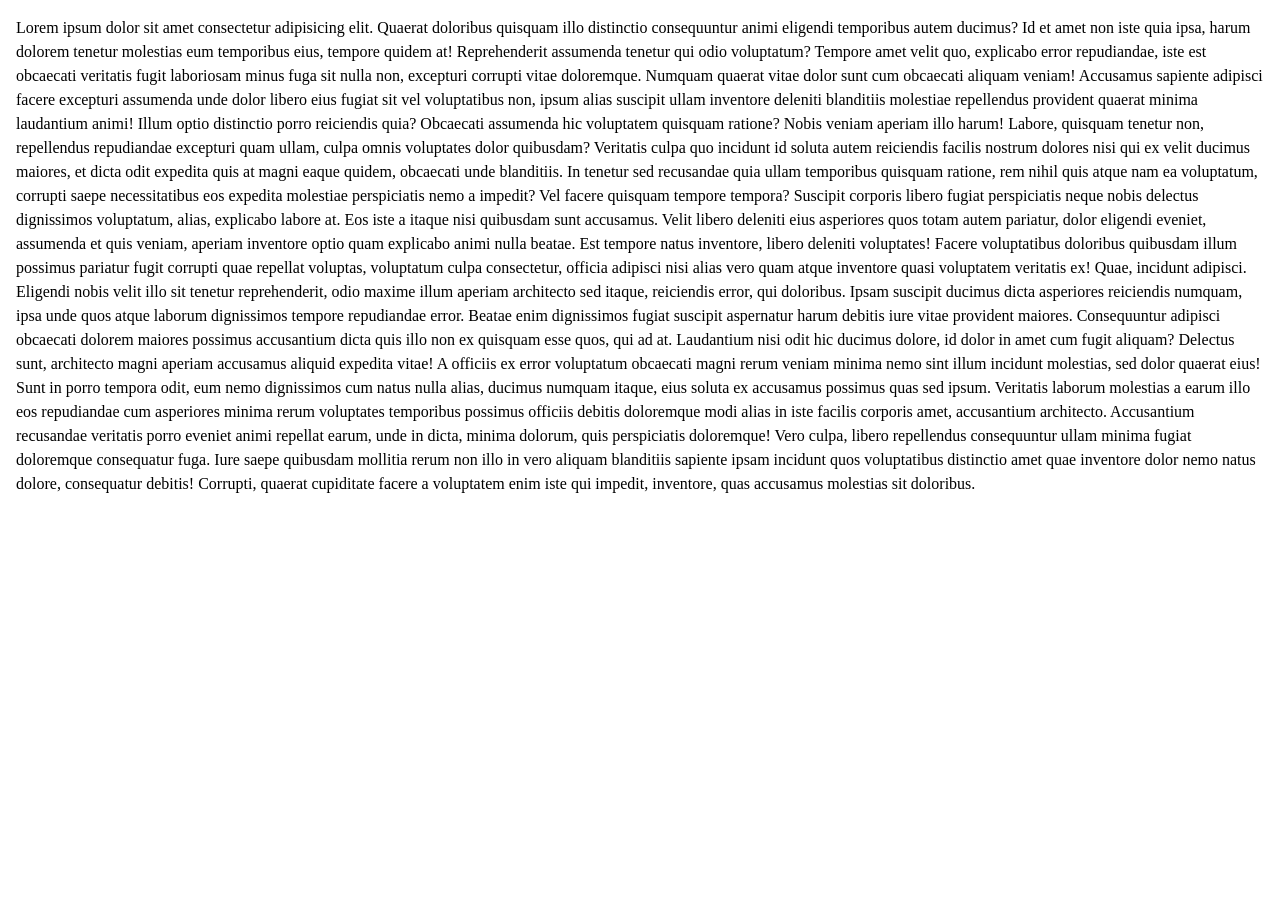
==== src/w7/layout/index.html @ 32b50b3c "Add initial layout and styling for week 7 components" ====
<!doctype html>
<html lang="ko">
  <head>
    <meta charset="UTF-8" />
    <meta name="viewport" content="width=device-width, initial-scale=1.0" />
    <title>Document</title>
    <link rel="stylesheet" href="./style/reset.css" />
    <link rel="stylesheet" href="./style/style.css" />
  </head>
  <body>
    <div class="wrap">
      <div class="control left">
        <div class="component">
          <h3>Lorem ipsum dolor sit amet.</h3>
          <input type="number" />
        </div>
        <div class="component">
          <h3>Lorem ipsum dolor sit amet.</h3>
          <input type="number" />
        </div>
        <div class="component">
          <h3>Lorem ipsum dolor sit amet.</h3>
          <input type="number" />
        </div>
        <div class="line">
          <div class="step">+1</div>
          <div class="sample">
            Lorem ipsum dolor sit amet consectetur adipisicing elit. Odio,
            velit.
          </div>
          <div class="actions">
            <div class="size">0.1234rem</div>
            <button class="remove">삭제</button>
          </div>
        </div>
        <div class="line">
          <div class="step">+1</div>
          <div class="sample">
            Lorem ipsum dolor sit amet consectetur adipisicing elit. Odio,
            velit.
          </div>
          <div class="actions">
            <div class="size">0.1234rem</div>
            <button class="remove">삭제</button>
          </div>
        </div>
        <div class="line">
          <div class="step">+1</div>
          <div class="sample">
            Lorem ipsum dolor sit amet consectetur adipisicing elit. Odio,
            velit.
          </div>
          <div class="actions">
            <div class="size">0.1234rem</div>
            <button class="remove">삭제</button>
          </div>
        </div>
      </div>
      <div class="control right">
        <div class="component">
          <h3>Lorem ipsum dolor sit amet.</h3>
          <input type="number" />
        </div>
        <div class="component">
          <h3>Lorem ipsum dolor sit amet.</h3>
          <input type="number" />
        </div>
        <div class="component">
          <h3>Lorem ipsum dolor sit amet.</h3>
          <input type="number" />
        </div>
        <div class="line">
          <div class="step">+1</div>
          <div class="sample">
            Lorem ipsum dolor sit amet consectetur adipisicing elit. Odio,
            velit.
          </div>
          <div class="actions">
            <div class="size">0.1234rem</div>
            <button class="remove">삭제</button>
          </div>
        </div>
        <div class="line">
          <div class="step">+1</div>
          <div class="sample">
            Lorem ipsum dolor sit amet consectetur adipisicing elit. Odio,
            velit.
          </div>
          <div class="actions">
            <div class="size">0.1234rem</div>
            <button class="remove">삭제</button>
          </div>
        </div>
        <div class="line">
          <div class="step">+1</div>
          <div class="sample">
            Lorem ipsum dolor sit amet consectetur adipisicing elit. Odio,
            velit.
          </div>
          <div class="actions">
            <div class="size">0.1234rem</div>
            <button class="remove">삭제</button>
          </div>
        </div>
      </div>
      <div class="demo">
        Lorem ipsum dolor sit amet consectetur adipisicing elit. Quaerat
        doloribus quisquam illo distinctio consequuntur animi eligendi
        temporibus autem ducimus? Id et amet non iste quia ipsa, harum dolorem
        tenetur molestias eum temporibus eius, tempore quidem at! Reprehenderit
        assumenda tenetur qui odio voluptatum? Tempore amet velit quo, explicabo
        error repudiandae, iste est obcaecati veritatis fugit laboriosam minus
        fuga sit nulla non, excepturi corrupti vitae doloremque. Numquam quaerat
        vitae dolor sunt cum obcaecati aliquam veniam! Accusamus sapiente
        adipisci facere excepturi assumenda unde dolor libero eius fugiat sit
        vel voluptatibus non, ipsum alias suscipit ullam inventore deleniti
        blanditiis molestiae repellendus provident quaerat minima laudantium
        animi! Illum optio distinctio porro reiciendis quia? Obcaecati assumenda
        hic voluptatem quisquam ratione? Nobis veniam aperiam illo harum!
        Labore, quisquam tenetur non, repellendus repudiandae excepturi quam
        ullam, culpa omnis voluptates dolor quibusdam? Veritatis culpa quo
        incidunt id soluta autem reiciendis facilis nostrum dolores nisi qui ex
        velit ducimus maiores, et dicta odit expedita quis at magni eaque
        quidem, obcaecati unde blanditiis. In tenetur sed recusandae quia ullam
        temporibus quisquam ratione, rem nihil quis atque nam ea voluptatum,
        corrupti saepe necessitatibus eos expedita molestiae perspiciatis nemo a
        impedit? Vel facere quisquam tempore tempora? Suscipit corporis libero
        fugiat perspiciatis neque nobis delectus dignissimos voluptatum, alias,
        explicabo labore at. Eos iste a itaque nisi quibusdam sunt accusamus.
        Velit libero deleniti eius asperiores quos totam autem pariatur, dolor
        eligendi eveniet, assumenda et quis veniam, aperiam inventore optio quam
        explicabo animi nulla beatae. Est tempore natus inventore, libero
        deleniti voluptates! Facere voluptatibus doloribus quibusdam illum
        possimus pariatur fugit corrupti quae repellat voluptas, voluptatum
        culpa consectetur, officia adipisci nisi alias vero quam atque inventore
        quasi voluptatem veritatis ex! Quae, incidunt adipisci. Eligendi nobis
        velit illo sit tenetur reprehenderit, odio maxime illum aperiam
        architecto sed itaque, reiciendis error, qui doloribus. Ipsam suscipit
        ducimus dicta asperiores reiciendis numquam, ipsa unde quos atque
        laborum dignissimos tempore repudiandae error. Beatae enim dignissimos
        fugiat suscipit aspernatur harum debitis iure vitae provident maiores.
        Consequuntur adipisci obcaecati dolorem maiores possimus accusantium
        dicta quis illo non ex quisquam esse quos, qui ad at. Laudantium nisi
        odit hic ducimus dolore, id dolor in amet cum fugit aliquam? Delectus
        sunt, architecto magni aperiam accusamus aliquid expedita vitae! A
        officiis ex error voluptatum obcaecati magni rerum veniam minima nemo
        sint illum incidunt molestias, sed dolor quaerat eius! Sunt in porro
        tempora odit, eum nemo dignissimos cum natus nulla alias, ducimus
        numquam itaque, eius soluta ex accusamus possimus quas sed ipsum.
        Veritatis laborum molestias a earum illo eos repudiandae cum asperiores
        minima rerum voluptates temporibus possimus officiis debitis doloremque
        modi alias in iste facilis corporis amet, accusantium architecto.
        Accusantium recusandae veritatis porro eveniet animi repellat earum,
        unde in dicta, minima dolorum, quis perspiciatis doloremque! Vero culpa,
        libero repellendus consequuntur ullam minima fugiat doloremque
        consequatur fuga. Iure saepe quibusdam mollitia rerum non illo in vero
        aliquam blanditiis sapiente ipsam incidunt quos voluptatibus distinctio
        amet quae inventore dolor nemo natus dolore, consequatur debitis!
        Corrupti, quaerat cupiditate facere a voluptatem enim iste qui impedit,
        inventore, quas accusamus molestias sit doloribus.
      </div>
    </div>
  </body>
</html>
---- src/w7/layout/style/style.css ----
.wrap {
  display: grid;
  grid-template-columns: 1fr 1fr;
  grid-template-rows: auto auto auto auto auto auto;
  column-gap: 1.5rem;
  row-gap: 1rem;
}

.control {
  position: relative;
  display: grid;
  grid-template-rows: subgrid;
  grid-row: 1 / -1;

  padding-inline: 1rem;
  padding-block: 1rem;

  &.left {
    grid-column: 1 / span 1;

    transform: translate(-100%, 0);

    background: oklch(0.95 0.1 0 / 90%);
  }

  &.right {
    grid-column: 2 / span 1;

    transform: translate(100%, 0);

    background: oklch(0.95 0.1 120deg / 90%);
  }

  .line {
    display: flex;
    justify-content: space-between;
    align-items: center;
    gap: 1rem;

    > .step,
    > .actions {
      flex: 0 0;
    }
    > .sample {
      flex: 1 1;
    }

    > .actions {
      display: grid;
      > * {
        grid-column: 1 / -1;
        grid-row: 1 / -1;
      }
    }
  }
}

.demo {
  grid-column: 1 / -1;
  grid-row: 1 / -1;

  padding-inline: 1rem;
  padding-block: 1rem;
}
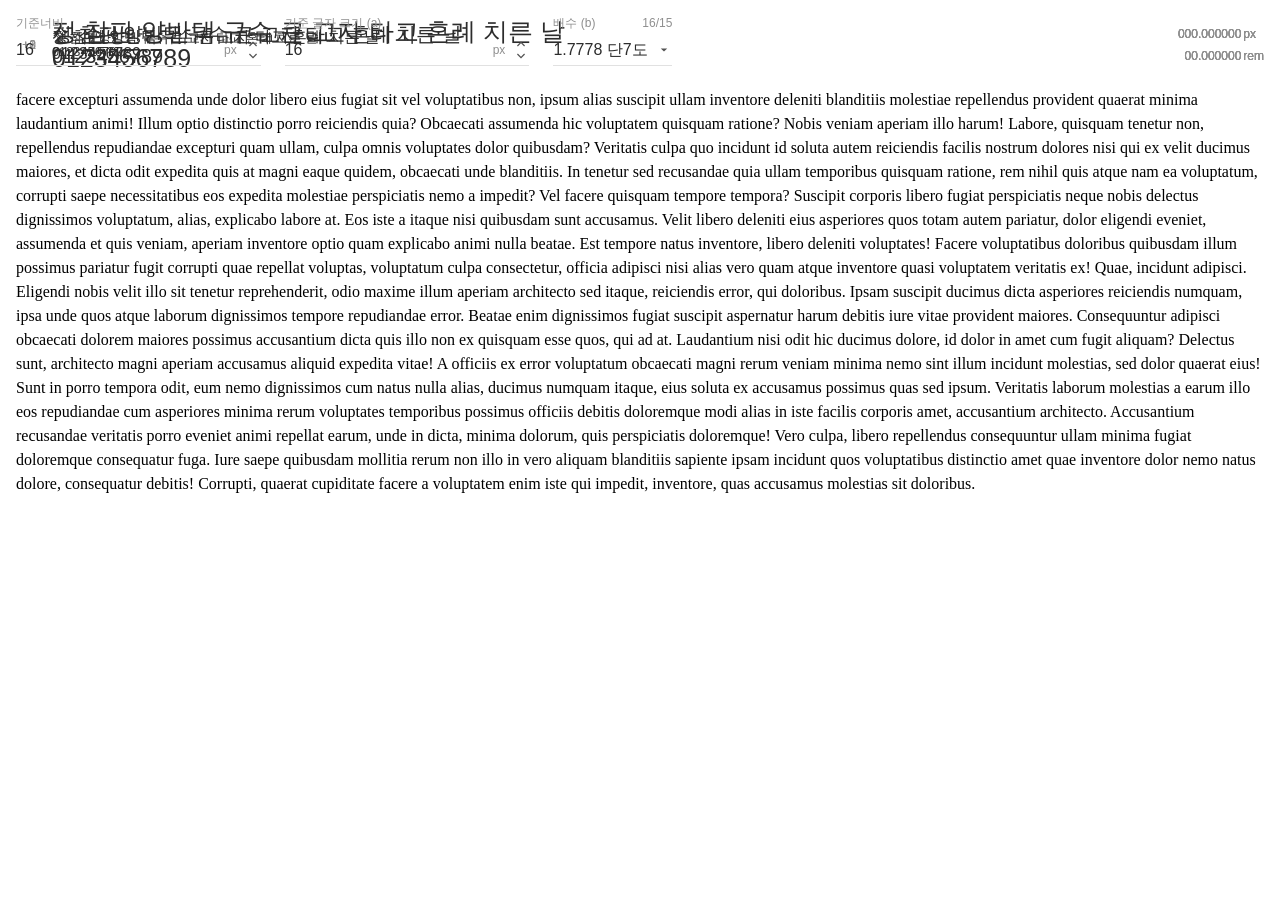
==== commit a85a607a: "Add layout and functionality for fluid type scale feature with new components and styles" ====
--- a/src/w7/layout/index.html
+++ b/src/w7/layout/index.html
@@ -5,160 +5,215 @@
     <meta name="viewport" content="width=device-width, initial-scale=1.0" />
     <title>Document</title>
     <link rel="stylesheet" href="./style/reset.css" />
+    <link rel="stylesheet" href="./style/layouts.css" />
     <link rel="stylesheet" href="./style/style.css" />
+    <script src="./script/script.js" defer></script>
   </head>
   <body>
-    <div class="wrap">
-      <div class="control left">
-        <div class="component">
-          <h3>Lorem ipsum dolor sit amet.</h3>
-          <input type="number" />
+    <div class="side-panels" data-lines="4">
+      <div class="side-panel left">
+        <div class="switcher-container panel-config">
+          <div class="switcher">
+            <div class="component">
+              <label class="component-label" for="base-width">기준너비</label>
+              <div class="number-control">
+                <input id="base-width" type="number" value="16" step="1" />
+                <span class="unit">px</span>
+                <div class="number-buttons">
+                  <button
+                    class="number-step"
+                    type="button"
+                    data-step="1"
+                    aria-label="기준너비 1 증가"
+                  >
+                    <span class="step-icon">
+                      <img src="./assets/step-up.svg" alt="" />
+                    </span>
+                  </button>
+                  <button
+                    class="number-step"
+                    type="button"
+                    data-step="-1"
+                    aria-label="기준너비 1 감소"
+                  >
+                    <span class="step-icon">
+                      <img src="./assets/step-down.svg" alt="" />
+                    </span>
+                  </button>
+                </div>
+              </div>
+            </div>
+            <div class="component">
+              <label class="component-label" for="base-font-size">
+                기준 글자 크기 (a)
+              </label>
+              <div class="number-control">
+                <input
+                  id="base-font-size"
+                  type="number"
+                  value="16"
+                  step="1"
+                />
+                <span class="unit">px</span>
+                <div class="number-buttons">
+                  <button
+                    class="number-step"
+                    type="button"
+                    data-step="1"
+                    aria-label="기준 글자 크기 1 증가"
+                  >
+                    <span class="step-icon">
+                      <img src="./assets/step-up.svg" alt="" />
+                    </span>
+                  </button>
+                  <button
+                    class="number-step"
+                    type="button"
+                    data-step="-1"
+                    aria-label="기준 글자 크기 1 감소"
+                  >
+                    <span class="step-icon">
+                      <img src="./assets/step-down.svg" alt="" />
+                    </span>
+                  </button>
+                </div>
+              </div>
+            </div>
+            <div class="component">
+              <div class="component-label-row">
+                <label class="component-label" for="scale-select">
+                  배수 (b)
+                </label>
+                <span class="component-meta">16/15</span>
+              </div>
+              <div class="scale-control">
+                <select id="scale-select" aria-label="배수">
+                  <option value="1.7778">1.7778 단7도</option>
+                </select>
+                <span class="dropdown-icon">
+                  <img src="./assets/dropdown.svg" alt="" />
+                </span>
+              </div>
+            </div>
+          </div>
         </div>
-        <div class="component">
-          <h3>Lorem ipsum dolor sit amet.</h3>
-          <input type="number" />
-        </div>
-        <div class="component">
-          <h3>Lorem ipsum dolor sit amet.</h3>
-          <input type="number" />
-        </div>
-        <div class="line">
-          <div class="step">+1</div>
-          <div class="sample">
-            Lorem ipsum dolor sit amet consectetur adipisicing elit. Odio,
-            velit.
-          </div>
-          <div class="actions">
-            <div class="size">0.1234rem</div>
-            <button class="remove">삭제</button>
-          </div>
-        </div>
-        <div class="line">
-          <div class="step">+1</div>
-          <div class="sample">
-            Lorem ipsum dolor sit amet consectetur adipisicing elit. Odio,
-            velit.
-          </div>
-          <div class="actions">
-            <div class="size">0.1234rem</div>
-            <button class="remove">삭제</button>
-          </div>
-        </div>
-        <div class="line">
-          <div class="step">+1</div>
-          <div class="sample">
-            Lorem ipsum dolor sit amet consectetur adipisicing elit. Odio,
-            velit.
-          </div>
-          <div class="actions">
-            <div class="size">0.1234rem</div>
-            <button class="remove">삭제</button>
+        <div class="scale-list">
+          <div class="scale-row">
+            <div class="scale-step">+1</div>
+            <div class="scale-sample" style="font-size: 12.8px">
+              <p>정 참판 양반댁 규수 큰 교자 타고 혼례 치른 날</p>
+              <p>0123456789</p>
+            </div>
+            <div class="scale-actions">
+              <div class="scale-size">
+                <span>000.000000</span>
+                <span>px</span>
+                <span>00.000000</span>
+                <span>rem</span>
+              </div>
+            </div>
+          </div>
+          <div class="scale-row">
+            <div class="scale-step">0</div>
+            <div class="scale-sample">
+              <p>정 참판 양반댁 규수 큰 교자 타고 혼례 치른 날</p>
+              <p>0123456789</p>
+            </div>
+            <div class="scale-actions">
+              <div class="scale-size">
+                <span>000.000000</span>
+                <span>px</span>
+                <span>00.000000</span>
+                <span>rem</span>
+              </div>
+            </div>
+          </div>
+          <div class="scale-row">
+            <div class="scale-step">+2</div>
+            <div class="scale-sample" style="font-size: 20px">
+              <p>정 참판 양반댁 규수 큰 교자 타고 혼례 치른 날</p>
+              <p>0123456789</p>
+            </div>
+            <div class="scale-actions">
+              <div class="scale-size">
+                <span>000.000000</span>
+                <span>px</span>
+                <span>00.000000</span>
+                <span>rem</span>
+              </div>
+            </div>
+          </div>
+          <div class="scale-row">
+            <div class="scale-step">+3</div>
+            <div class="scale-sample" style="font-size: 25px">
+              <p>정 참판 양반댁 규수 큰 교자 타고 혼례 치른 날</p>
+              <p>0123456789</p>
+            </div>
+            <div class="scale-actions">
+              <div class="scale-size">
+                <span>000.000000</span>
+                <span>px</span>
+                <span>00.000000</span>
+                <span>rem</span>
+              </div>
+            </div>
           </div>
         </div>
       </div>
-      <div class="control right">
-        <div class="component">
-          <h3>Lorem ipsum dolor sit amet.</h3>
-          <input type="number" />
-        </div>
-        <div class="component">
-          <h3>Lorem ipsum dolor sit amet.</h3>
-          <input type="number" />
-        </div>
-        <div class="component">
-          <h3>Lorem ipsum dolor sit amet.</h3>
-          <input type="number" />
-        </div>
-        <div class="line">
-          <div class="step">+1</div>
-          <div class="sample">
-            Lorem ipsum dolor sit amet consectetur adipisicing elit. Odio,
-            velit.
-          </div>
-          <div class="actions">
-            <div class="size">0.1234rem</div>
-            <button class="remove">삭제</button>
-          </div>
-        </div>
-        <div class="line">
-          <div class="step">+1</div>
-          <div class="sample">
-            Lorem ipsum dolor sit amet consectetur adipisicing elit. Odio,
-            velit.
-          </div>
-          <div class="actions">
-            <div class="size">0.1234rem</div>
-            <button class="remove">삭제</button>
-          </div>
-        </div>
-        <div class="line">
-          <div class="step">+1</div>
-          <div class="sample">
-            Lorem ipsum dolor sit amet consectetur adipisicing elit. Odio,
-            velit.
-          </div>
-          <div class="actions">
-            <div class="size">0.1234rem</div>
-            <button class="remove">삭제</button>
-          </div>
-        </div>
-      </div>
-      <div class="demo">
-        Lorem ipsum dolor sit amet consectetur adipisicing elit. Quaerat
-        doloribus quisquam illo distinctio consequuntur animi eligendi
-        temporibus autem ducimus? Id et amet non iste quia ipsa, harum dolorem
-        tenetur molestias eum temporibus eius, tempore quidem at! Reprehenderit
-        assumenda tenetur qui odio voluptatum? Tempore amet velit quo, explicabo
-        error repudiandae, iste est obcaecati veritatis fugit laboriosam minus
-        fuga sit nulla non, excepturi corrupti vitae doloremque. Numquam quaerat
-        vitae dolor sunt cum obcaecati aliquam veniam! Accusamus sapiente
-        adipisci facere excepturi assumenda unde dolor libero eius fugiat sit
-        vel voluptatibus non, ipsum alias suscipit ullam inventore deleniti
-        blanditiis molestiae repellendus provident quaerat minima laudantium
-        animi! Illum optio distinctio porro reiciendis quia? Obcaecati assumenda
-        hic voluptatem quisquam ratione? Nobis veniam aperiam illo harum!
-        Labore, quisquam tenetur non, repellendus repudiandae excepturi quam
-        ullam, culpa omnis voluptates dolor quibusdam? Veritatis culpa quo
-        incidunt id soluta autem reiciendis facilis nostrum dolores nisi qui ex
-        velit ducimus maiores, et dicta odit expedita quis at magni eaque
-        quidem, obcaecati unde blanditiis. In tenetur sed recusandae quia ullam
-        temporibus quisquam ratione, rem nihil quis atque nam ea voluptatum,
-        corrupti saepe necessitatibus eos expedita molestiae perspiciatis nemo a
-        impedit? Vel facere quisquam tempore tempora? Suscipit corporis libero
-        fugiat perspiciatis neque nobis delectus dignissimos voluptatum, alias,
-        explicabo labore at. Eos iste a itaque nisi quibusdam sunt accusamus.
-        Velit libero deleniti eius asperiores quos totam autem pariatur, dolor
-        eligendi eveniet, assumenda et quis veniam, aperiam inventore optio quam
-        explicabo animi nulla beatae. Est tempore natus inventore, libero
-        deleniti voluptates! Facere voluptatibus doloribus quibusdam illum
-        possimus pariatur fugit corrupti quae repellat voluptas, voluptatum
-        culpa consectetur, officia adipisci nisi alias vero quam atque inventore
-        quasi voluptatem veritatis ex! Quae, incidunt adipisci. Eligendi nobis
-        velit illo sit tenetur reprehenderit, odio maxime illum aperiam
-        architecto sed itaque, reiciendis error, qui doloribus. Ipsam suscipit
-        ducimus dicta asperiores reiciendis numquam, ipsa unde quos atque
-        laborum dignissimos tempore repudiandae error. Beatae enim dignissimos
-        fugiat suscipit aspernatur harum debitis iure vitae provident maiores.
-        Consequuntur adipisci obcaecati dolorem maiores possimus accusantium
-        dicta quis illo non ex quisquam esse quos, qui ad at. Laudantium nisi
-        odit hic ducimus dolore, id dolor in amet cum fugit aliquam? Delectus
-        sunt, architecto magni aperiam accusamus aliquid expedita vitae! A
-        officiis ex error voluptatum obcaecati magni rerum veniam minima nemo
-        sint illum incidunt molestias, sed dolor quaerat eius! Sunt in porro
-        tempora odit, eum nemo dignissimos cum natus nulla alias, ducimus
-        numquam itaque, eius soluta ex accusamus possimus quas sed ipsum.
-        Veritatis laborum molestias a earum illo eos repudiandae cum asperiores
-        minima rerum voluptates temporibus possimus officiis debitis doloremque
-        modi alias in iste facilis corporis amet, accusantium architecto.
-        Accusantium recusandae veritatis porro eveniet animi repellat earum,
-        unde in dicta, minima dolorum, quis perspiciatis doloremque! Vero culpa,
-        libero repellendus consequuntur ullam minima fugiat doloremque
-        consequatur fuga. Iure saepe quibusdam mollitia rerum non illo in vero
-        aliquam blanditiis sapiente ipsam incidunt quos voluptatibus distinctio
-        amet quae inventore dolor nemo natus dolore, consequatur debitis!
-        Corrupti, quaerat cupiditate facere a voluptatem enim iste qui impedit,
-        inventore, quas accusamus molestias sit doloribus.
-      </div>
+    </div>
+    <div class="demo-text">
+      Lorem ipsum dolor sit amet consectetur adipisicing elit. Quaerat doloribus
+      quisquam illo distinctio consequuntur animi eligendi temporibus autem
+      ducimus? Id et amet non iste quia ipsa, harum dolorem tenetur molestias
+      eum temporibus eius, tempore quidem at! Reprehenderit assumenda tenetur
+      qui odio voluptatum? Tempore amet velit quo, explicabo error repudiandae,
+      iste est obcaecati veritatis fugit laboriosam minus fuga sit nulla non,
+      excepturi corrupti vitae doloremque. Numquam quaerat vitae dolor sunt cum
+      obcaecati aliquam veniam! Accusamus sapiente adipisci facere excepturi
+      assumenda unde dolor libero eius fugiat sit vel voluptatibus non, ipsum
+      alias suscipit ullam inventore deleniti blanditiis molestiae repellendus
+      provident quaerat minima laudantium animi! Illum optio distinctio porro
+      reiciendis quia? Obcaecati assumenda hic voluptatem quisquam ratione?
+      Nobis veniam aperiam illo harum! Labore, quisquam tenetur non, repellendus
+      repudiandae excepturi quam ullam, culpa omnis voluptates dolor quibusdam?
+      Veritatis culpa quo incidunt id soluta autem reiciendis facilis nostrum
+      dolores nisi qui ex velit ducimus maiores, et dicta odit expedita quis at
+      magni eaque quidem, obcaecati unde blanditiis. In tenetur sed recusandae
+      quia ullam temporibus quisquam ratione, rem nihil quis atque nam ea
+      voluptatum, corrupti saepe necessitatibus eos expedita molestiae
+      perspiciatis nemo a impedit? Vel facere quisquam tempore tempora? Suscipit
+      corporis libero fugiat perspiciatis neque nobis delectus dignissimos
+      voluptatum, alias, explicabo labore at. Eos iste a itaque nisi quibusdam
+      sunt accusamus. Velit libero deleniti eius asperiores quos totam autem
+      pariatur, dolor eligendi eveniet, assumenda et quis veniam, aperiam
+      inventore optio quam explicabo animi nulla beatae. Est tempore natus
+      inventore, libero deleniti voluptates! Facere voluptatibus doloribus
+      quibusdam illum possimus pariatur fugit corrupti quae repellat voluptas,
+      voluptatum culpa consectetur, officia adipisci nisi alias vero quam atque
+      inventore quasi voluptatem veritatis ex! Quae, incidunt adipisci. Eligendi
+      nobis velit illo sit tenetur reprehenderit, odio maxime illum aperiam
+      architecto sed itaque, reiciendis error, qui doloribus. Ipsam suscipit
+      ducimus dicta asperiores reiciendis numquam, ipsa unde quos atque laborum
+      dignissimos tempore repudiandae error. Beatae enim dignissimos fugiat
+      suscipit aspernatur harum debitis iure vitae provident maiores.
+      Consequuntur adipisci obcaecati dolorem maiores possimus accusantium dicta
+      quis illo non ex quisquam esse quos, qui ad at. Laudantium nisi odit hic
+      ducimus dolore, id dolor in amet cum fugit aliquam? Delectus sunt,
+      architecto magni aperiam accusamus aliquid expedita vitae! A officiis ex
+      error voluptatum obcaecati magni rerum veniam minima nemo sint illum
+      incidunt molestias, sed dolor quaerat eius! Sunt in porro tempora odit,
+      eum nemo dignissimos cum natus nulla alias, ducimus numquam itaque, eius
+      soluta ex accusamus possimus quas sed ipsum. Veritatis laborum molestias a
+      earum illo eos repudiandae cum asperiores minima rerum voluptates
+      temporibus possimus officiis debitis doloremque modi alias in iste facilis
+      corporis amet, accusantium architecto. Accusantium recusandae veritatis
+      porro eveniet animi repellat earum, unde in dicta, minima dolorum, quis
+      perspiciatis doloremque! Vero culpa, libero repellendus consequuntur ullam
+      minima fugiat doloremque consequatur fuga. Iure saepe quibusdam mollitia
+      rerum non illo in vero aliquam blanditiis sapiente ipsam incidunt quos
+      voluptatibus distinctio amet quae inventore dolor nemo natus dolore,
+      consequatur debitis! Corrupti, quaerat cupiditate facere a voluptatem enim
+      iste qui impedit, inventore, quas accusamus molestias sit doloribus.
     </div>
   </body>
 </html>
--- a/src/w7/layout/style/layouts.css
+++ b/src/w7/layout/style/layouts.css
@@ -0,0 +1,36 @@
+.switcher-container {
+  --px: 1rem;
+  --py: 1rem;
+
+  container-type: inline-size;
+  padding-inline: var(--px);
+  padding-block: var(--py);
+}
+
+.switcher {
+  --children-min-width: 10rem;
+  --column-gap: 1rem;
+  --row-gap: 3rem;
+
+  display: flex;
+  flex-wrap: wrap;
+  column-gap: var(--column-gap);
+  row-gap: var(--row-gap);
+
+  > * {
+    flex: 1 1
+      clamp(
+        0px,
+        round(
+          up,
+          calc(
+            sibling-count() * var(--children-min-width) +
+              (sibling-count() - 1) * var(--column-gap) - 100cqi
+          ),
+          100cqi
+        ),
+        100cqi
+      );
+    min-width: 0;
+  }
+}
--- a/src/w7/layout/style/style.css
+++ b/src/w7/layout/style/style.css
@@ -1,64 +1,238 @@
-.wrap {
+.side-panels {
   display: grid;
-  grid-template-columns: 1fr 1fr;
-  grid-template-rows: auto auto auto auto auto auto;
-  column-gap: 1.5rem;
+  grid-template-columns: minmax(0, 1fr);
+  grid-template-rows: auto repeat(attr(data-lines type(<integer>), 1), auto);
+}
+
+.side-panel {
+  display: grid;
+  grid-row: 1 / -1;
+  grid-template-rows: subgrid;
   row-gap: 1rem;
-}
-
-.control {
+
   position: relative;
-  display: grid;
-  grid-template-rows: subgrid;
-  grid-row: 1 / -1;
-
+  z-index: 1;
+  min-width: 0;
+  font-family: "Noto Sans KR", Arial, sans-serif;
+
+  padding-block: 1rem;
   padding-inline: 1rem;
-  padding-block: 1rem;
 
   &.left {
-    grid-column: 1 / span 1;
-
-    transform: translate(-100%, 0);
-
-    background: oklch(0.95 0.1 0 / 90%);
+    grid-column: 1 / -1;
+    background: #fff;
   }
 
   &.right {
     grid-column: 2 / span 1;
 
-    transform: translate(100%, 0);
-
     background: oklch(0.95 0.1 120deg / 90%);
   }
 
-  .line {
+  .panel-config {
+    --px: 0;
+    --py: 0;
+
+    grid-row: 1 / span 1;
+    margin-bottom: 0.5rem;
+
+    > * {
+      --children-min-width: 6.25rem;
+      --column-gap: 1.5rem;
+      --row-gap: 1rem;
+    }
+
+    .component {
+      display: flex;
+      flex-direction: column;
+      gap: 0.25rem;
+    }
+  }
+
+  .scale-list {
+    display: grid;
+    grid-row: 2 / -1;
+    grid-template-rows: subgrid;
+  }
+
+  .scale-row {
     display: flex;
-    justify-content: space-between;
     align-items: center;
     gap: 1rem;
 
-    > .step,
-    > .actions {
-      flex: 0 0;
-    }
-    > .sample {
-      flex: 1 1;
-    }
-
-    > .actions {
+    > .scale-step {
+      flex: 0 0 1.25rem;
+      color: #8f8f8f;
+      font-size: 0.75rem;
+      line-height: 1.2;
+      text-align: right;
+    }
+
+    > .scale-sample {
+      flex: 1 1 0;
+      min-width: 0;
+      color: #2c2c2c;
+      line-height: 1.1;
+      overflow-wrap: anywhere;
+    }
+
+    > .scale-actions {
+      flex: 0 0 5.625rem;
       display: grid;
-      > * {
+      color: #8f8f8f;
+      font-size: 0.75rem;
+      line-height: 1.2;
+
+      .scale-size {
         grid-column: 1 / -1;
         grid-row: 1 / -1;
+        display: grid;
+        grid-template-columns: minmax(0, 1fr) auto;
+        grid-template-rows: repeat(2, auto);
+        column-gap: 2px;
+        row-gap: 0.5rem;
+        white-space: nowrap;
+
+        span:nth-child(odd) {
+          text-align: right;
+        }
       }
     }
   }
 }
 
-.demo {
-  grid-column: 1 / -1;
-  grid-row: 1 / -1;
-
+.component-label-row {
+  display: flex;
+  align-items: center;
+  gap: 0.25rem;
+  width: 100%;
+}
+
+.component-label,
+.component-meta {
+  color: #8f8f8f;
+  font-size: 0.75rem;
+  font-weight: 400;
+  line-height: 1.2;
+}
+
+.component-label-row .component-label {
+  flex: 1 1 auto;
+}
+
+.number-control,
+.scale-control {
+  position: relative;
+  display: flex;
+  align-items: center;
+  gap: 0.5rem;
+  width: 100%;
+  height: 2rem;
+  border-bottom: 1px solid #e1e1e1;
+}
+
+.number-control input,
+.scale-control select {
+  min-width: 0;
+  flex: 1 1 auto;
+  height: 100%;
+  padding: 0;
+  border: 0;
+  outline: 0;
+  background: transparent;
+  color: #2c2c2c;
+  font: inherit;
+  font-size: 1rem;
+  line-height: 1.2;
+}
+
+.number-control input[type="number"] {
+  appearance: textfield;
+  -moz-appearance: textfield;
+}
+
+.number-control input[type="number"]::-webkit-inner-spin-button,
+.number-control input[type="number"]::-webkit-outer-spin-button {
+  margin: 0;
+  appearance: none;
+}
+
+.number-control:focus-within,
+.scale-control:focus-within {
+  border-bottom-color: #0d99ff;
+}
+
+.unit {
+  flex: 0 0 auto;
+  color: #8f8f8f;
+  font-size: 0.75rem;
+  line-height: 1.2;
+}
+
+.number-buttons {
+  display: flex;
+  flex: 0 0 auto;
+  flex-direction: column;
+  align-items: center;
+  justify-content: center;
+}
+
+.number-step {
+  display: flex;
+  align-items: center;
+  justify-content: center;
+  width: 1rem;
+  height: 0.75rem;
+  padding: 0;
+  overflow: hidden;
+  border: 0;
+  background: transparent;
+  cursor: pointer;
+}
+
+.number-step:focus-visible,
+.scale-control select:focus-visible {
+  outline: 2px solid #0d99ff;
+  outline-offset: 2px;
+}
+
+.step-icon,
+.dropdown-icon {
+  position: relative;
+  display: block;
+  flex: 0 0 auto;
+  overflow: hidden;
+}
+
+.step-icon {
+  width: 1rem;
+  height: 0.75rem;
+}
+
+.step-icon img,
+.dropdown-icon img {
+  position: absolute;
+  top: 50%;
+  left: 50%;
+  transform: translate(-50%, -50%);
+}
+
+.scale-control select {
+  appearance: none;
+  -webkit-appearance: none;
+  cursor: pointer;
+}
+
+.dropdown-icon {
+  width: 1rem;
+  height: 1rem;
+  pointer-events: none;
+}
+
+.demo-text {
+  position: absolute;
+  inset: 0;
+
+  padding-block: 1rem;
   padding-inline: 1rem;
-  padding-block: 1rem;
-}
+}
